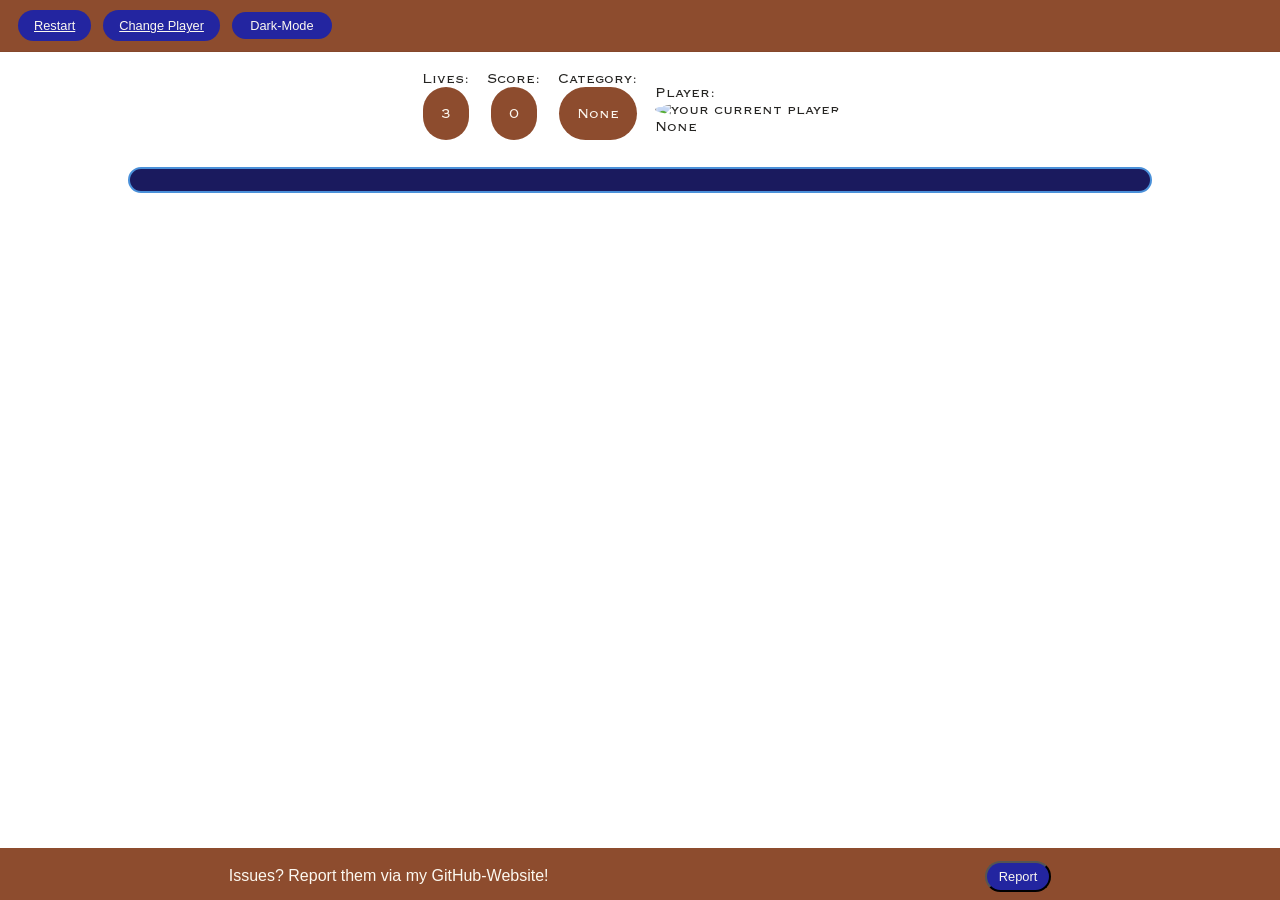
==== game.html @ efba3532 "made html nicer" ====
<!DOCTYPE html>
<html lang="en">

<head>
    <meta name="viewport" content="width=device-width, initial-scale=1.0">
    <meta charset="UTF-8">
    <title>The Quiz</title>
    <link rel="stylesheet" href="style.css">
</head>

<body>

    <header>
        <nav>
            <a href="index.html">Restart</a>
            <a href="player.html">Change Player </a>
            <a id="dark-mode-toggle"></a>
        </nav>
    </header>

    <section class="headRow">

        <div class="headRow-item">
            <p>Lives: </p>
            <p id="lives">3</p>
        </div>

        <div class="headRow-item">
            <p>Score: </p>
            <p id="score">0</p>
        </div>

        <div class="headRow-item">
            <p>Category: </p>
            <p id="category">None</p>
        </div>

        <div class="headRow-item">
            <div class="playerDisplay">
                <p> Player: </p>
                <img id="player-img" src="" alt="your current player">
                <p id="player">None</p>
            </div>
        </div>

    </section>

    <main>
        <div class="progressBarWrapper">
            <div id="progressBar">
                <div id="progressFill"></div>
            </div>
        </div>

        <section id="quiz"></section>
    </main>


    <footer class="site-footer">
        Issues? Report them via my GitHub-Website!
        <a href="https://jess-kr.github.io/website/#contact"><button>Report</button></a>
    </footer>
    
    <script src="game.js"></script>
    <script src="darkmode.js"></script>

</body>

</html>
---- style.css ----
@font-face {
    font-family: 'Copperplate Gothic';
    src: url("fonts/Copperplate Gothic Regular.otf"), format("opentype");
}


:root {
    --blue: #2325a0;
    --terracotta: #8d4c2e;
    --light-blue: #8385ec;

    --text: #252422;
    --text-light: #fcf8f0;
    --text-dark: #252422;
    --player-card-text:#fcf8f0;

    --fancy-font: "Copperplate Gothic";
    --font-sans: "Arial";
    --background: url("media/background_light.png");
    --player-background: url("media/player_bg_dark.png");

    --nav-h: 52px;
    --section-padding: 60px;
    --small-padding: 18px;
    --footer-h: 52px;
}




*,
*::before,
*::after {
    box-sizing: border-box;
    margin: 0;
    padding: 0;
}

/* General */
body {
    font-family: var(--fancy-font);
    background: var(--background);
}

body.darkMode {
    --terracotta: #3a1f12;
    --text: #fcf8f0;
    --background: url("media/background_dark.png");
    --player-background: url("media/player_bg_light.png");
    --player-card-text: #252422;
}

header {
    position: sticky;
    top: 0;
    z-index: 100;
    display: flex;
    align-items: center;
    justify-content: space-between;
    padding: var(--small-padding);
    height: var(--nav-h);
    background: var(--terracotta);
    border-bottom: 1px solid rgba(0, 0, 0, 0.06);
}


nav {
    height: var(--nav-h);
    width: 100%;
    display: flex;
    gap: 12px;
    align-items: center;
}

nav a {
    background-color: var(--blue);
    font-family: var(--font-sans);
    font-size: 0.8rem;
    font-weight: 400;
    color: var(--text-light);
    padding: 8px 16px;
    border-radius: 50px;
    transition: background 0.2s, color 0.2s;
    position: relative;
}

nav a:hover,
nav a:active  {
    background-color: var(--light-blue);
    color: var(--text-dark);
    transform: scale(0.96);
}

h1 {
    color: var(--text);
}

h2 {
    color: var(--text);
}


h3 {
    color: var(--text);
}


button {
    background-color: var(--blue);
    font-size: 0.8rem;
    font-weight: 400;
    color: var(--text-light);
    padding: 6px 12px;
    border-radius: 40px;
    transition: background 0.2s, color 0.2s;
}

button:hover,
button:active {
    background-color: var(--light-blue);
    color: var(--text-dark);
    text-decoration: underline;
    transform: scale(0.96);
}



footer {
    display: flex;
    justify-content: center;
    flex-wrap: wrap;
    flex-direction: column;
    align-items: center;
    position: fixed;
    bottom: 0px;
    width: 100%;
    height: var(--footer-h);
    font-family: var(--font-sans);
}

.site-footer {
    background: var(--terracotta);
    color: var(--text-light);
    padding: calc(var(--small-padding)/1.7);
    padding-bottom: calc(var(--small-padding)/3);
}

.site-footer button{
    background-color: var(--blue);
    font-size: 0.8rem;
    font-weight: 400;
    color: var(--text-light);
    padding: 6px 12px;
    border-radius: 40px;
    transition: background 0.2s, color 0.2s;
    position: relative;
}

.site-footer button:hover,
.site-footer button:active {
   background-color: var(--light-blue);
    color: var(--text-dark);
    font-weight: bold;
    cursor: pointer;
    transform: scale(0.96);
}


#dark-mode-toggle{
    background-color: var(--blue);
    font-size: 0.8rem;
    font-weight: 400;
    color: var(--text-light);
    text-align: center;
    width: 100px;
    padding: 6px 12px;
    border-radius: 40px;
    transition: background 0.2s, color 0.2s;
    position: relative;
}

#dark-mode-toggle:hover,
#dark-mode-toggle:active{
    background-color: var(--light-blue);
    color: var(--text-dark);
    font-weight: bold;
    cursor: pointer;
    transform: scale(0.96);
}

/* StartPage Specific */
.startPageBox {
    display: flex;
    justify-content: center;
    align-items: center;
    flex-direction: column;
    gap: var(--small-padding);
    padding: var(--small-padding);
    padding-bottom: calc(var(--footer-h) + var(--small-padding));
    min-height: calc(100vh - var(--nav-h) - var(--footer-h));
}

.startHeader {
    margin: var(--small-padding);
    color: var(--text);
    text-align: center;
}

.photoBox {
    display: flex;
    justify-content: center;
    align-items: center;
    margin: var(--small-padding);
}

.photoBox img {
    width: 30%;
    border-radius: 40px;
    min-width: 180px;
    max-width: 340px;
}

.startButton {
    background-color: var(--blue);
    font-size: 1.1rem;
    font-weight: 400;
    color: var(--text-light);
    padding: var(--small-padding);
    margin: var(--small-padding);
    width: fit-content;
    border-radius: 40px;
    transition: background 0.2s, color 0.2s;
    position: relative;
}

.startButton:hover,
.startButton:active{
    background-color: var(--light-blue);
    color: var(--text-dark);
    font-weight: bold;
    cursor: pointer;
    transform: scale(0.96);
}

/* Quiz-Page Specific*/


#quiz {
    display: flex;
    flex-wrap: wrap;
    flex-direction: column;
    justify-content: center;
    padding-bottom: calc(var(--nav-h) + var(--small-padding));
}

#questionHeader {
    background-color: var(--blue);
    border-radius: 40px;
    border-color: var(--text-light);
    border-style: groove;
    font-size: 1.5rem;
    font-weight: bold;
    text-align: center;
    color: var(--text-light);
    padding: var(--small-padding);
    margin: var(--small-padding);
}

.answerGrid {
    display: grid;
    grid-template-columns: 1fr 1fr;
    gap: var(--small-padding);
    margin: var(--small-padding);
}

.answer {
    background-color: var(--light-blue);
    border-radius: 40px;
    border-color: var(--text);
    border-style: groove;
    text-align: center;
    font-family: var(--font-sans);
    color: var(--text-dark);
    font-weight: bold;
    padding: 20px;
    margin: 20px;
    font-size: 1 rem;
    transition: background 0.2s, border-color 0.2s;
}

.answer:hover,
.answer:active {
    background-color: var(--blue);
    text-decoration: underline;
    color: var(--text-light);
    cursor: pointer;
    transition: background 0.2s, border-color 0.2s;
    transform: scale(0.96);
}

.headRow {
    display: flex;
    align-items: center;
    justify-content: center;
    margin: calc( var(--small-padding)/2);
    margin-top: var(--small-padding);
    color: var(--text);
    max-height: 10vh;
    gap: var(--small-padding);
}

.headRow-item {
    display: flex;
    flex-direction: column;
    align-items: center;
    justify-content: center;

}

.playerDisplay{
    margin-top: calc(var(--small-padding)/2);
    margin-left: auto;
    margin-right: var(--small-padding);
    background-color: (var(--terracotta));
    border-radius: 40px;
}

#player-img{
    height: 2.2rem;
    border-radius: 50%;
}


#score {
    background-color: var(--terracotta);
    color: var(--text-light);
    border-radius: 40px;
    text-align: center;
    padding: var(--small-padding);
    font-size: 1 rem;
    transition: background 0.2s, border-color 0.2s;
}

#category {
    background-color: var(--terracotta);
    color: var(--text-light);
    border-radius: 40px;
    text-align: center;
    padding: var(--small-padding);
    font-size: 1 rem;
    transition: background 0.2s, border-color 0.2s;
}

#lives {
    background-color: var(--terracotta);
    color: var(--text-light);
    border-radius: 40px;
    text-align: center;
    padding: var(--small-padding);
    font-size: 1 rem;
    transition: background 0.2s, border-color 0.2s;

}

.progressBarWrapper{
    display: flex;
    justify-content: center;
    align-items: center;
}
#progressBar {
    width: 100%;
    background-color: #1a1a5e;
    border: 2px solid #4a90d9;
    border-radius: 20px;
    height: calc(0.5* var(--nav-h));
    width: 80%;
    margin: var(--small-padding);
}

#progressFill {
    height: 100%;
    background: rgb(182, 238, 252);
    border-radius: 20px;
    width: 0%;
    transition: width 0.4s ease;
}

.doneDisplay{
    display: flex;
    align-items: center;
    justify-content: center;
    flex-direction: column;
}
#quizDoneHeader{
    background-color: var(--terracotta);
    color: var(--text-light);
    border-radius: 40px;
    text-align: center;
    padding: var(--small-padding);
    margin: var(--section-padding);
    font-size: 1.5 rem;
    transition: background 0.2s, border-color 0.2s;
}

#endScoreDisplay{
    background-color: var(--terracotta);
    width: fit-content;
    color: var(--text-light);
    margin: var(--small-padding);
    padding: var(--small-padding);
    border-radius: 40px;
    text-align: center;
    font-size: 1.5 rem;
    transition: background 0.2s, border-color 0.2s;
}

#gameOverBox{
    display: flex;
    justify-content: center;
    align-items: center;
    flex-direction: column;
    gap: var(--small-padding);
}

#restartButton{
    background-color: var(--blue);
    font-size: 1.1rem;
    font-weight: 400;
    color: var(--text-light);
    padding: var(--small-padding);
    margin: var(--small-padding);
    width: fit-content;
    border-radius: 40px;
    transition: background 0.2s, color 0.2s;
    position: relative;
    cursor: pointer;
}

#restartButton:hover,
#restartButton:active{
    background-color: var(--light-blue);
    color: var(--text-dark);
    transform: scale(0.96);
}

/* M E D I A   Q U E R I E S */

/* responsive quiz-layout */
@media screen and (max-width: 768px) {

  .answerGrid {
    grid-template-columns: 1fr;
    gap: calc(var(--small-padding)/4);
  }

    .answer {
    padding: 16px;                       
    margin: 10px;                        
    font-size: 1rem;
  }

  .headRow {
    flex-wrap: nowrap;
    max-height: none;
    gap: calc(var(--small-padding) / 2);
  }

  .headRow-item {
    flex-shrink: 1;
    min-width: 0;
  }


  #score, #category, #lives {
    padding: 12px 16px;
    font-size: 0.85rem;
  }

  #progressBar {
    height: calc(0.3* var(--nav-h));
    width: 80%;
    margin: var(--small-padding);
}

  #questionHeader {
    font-size: 1.2rem;
  }
}

/* change some padding variables for smaller screens */
@media screen and (max-width: 480px) {
  :root {
    --section-padding: 30px;
    --small-padding: 14px;
  }
 
  /* -- start page -- */
  .startPageBox {
    gap: 12px;
  }
 
  .startHeader h1 {
    font-size: 1.3rem;
  }
 
  .photoBox img {
    width: 55vw;
    min-width: unset;
    border-radius: 24px;
  }
 
  .startButton {
    width: 80vw;
    font-size: 1rem;
    text-align: center;
  }
 
  /* -- nav -- */
  nav a {
    padding: 6px 10px;
    font-size: 0.78rem;
  }
 
  /* -- quiz head row -- */
  .headRow {
    display: flex;
    flex-wrap: nowrap;
    max-height: none;
    margin: calc(var(--small-padding)/2);
    gap: calc(var(--small-padding)/2);
  }
 
  .playerDisplay {
    flex-shrink: 0;
    margin-left: auto;
    margin-right: calc(var(--small-padding)/2);
  }
 
  .headRow-item {
    margin-top: calc(var(--small-padding)/2);
    flex-shrink: 1;
    min-width: 0;
  }
 
  #score, #category, #lives {
    padding: 7px 10px;
    font-size: 0.78rem;
    white-space: nowrap;
  }
 
  /* -- quiz question & answers -- */
  #questionHeader {
    font-size: 1rem;
    padding: var(--small-padding);
    border-radius: 24px;
  }
 
  .answerGrid {
    gap: 8px;
    margin: 8px var(--small-padding);
  }
 
  .answer {
    padding: 14px 10px;
    margin: 4px 0;
    border-radius: 24px;
    font-size: 0.95rem;
  }
 
  /* -- end screens -- */
  #quizDoneHeader,
  #endScoreDisplay {
    font-size: 1.1rem;
  }
}


@media (max-width: 380px) {
   #category {
    display: none;
  }
 
  .photoBox img {
    width: 70vw;
  }
 
  #questionHeader {
    font-size: 0.95rem;
  }
 
  .answer {
    font-size: 0.88rem;
  }
}

@media (max-width: 480px) {
  footer {
    display: block;
    margin-top: var(--small-padding);
  }
}
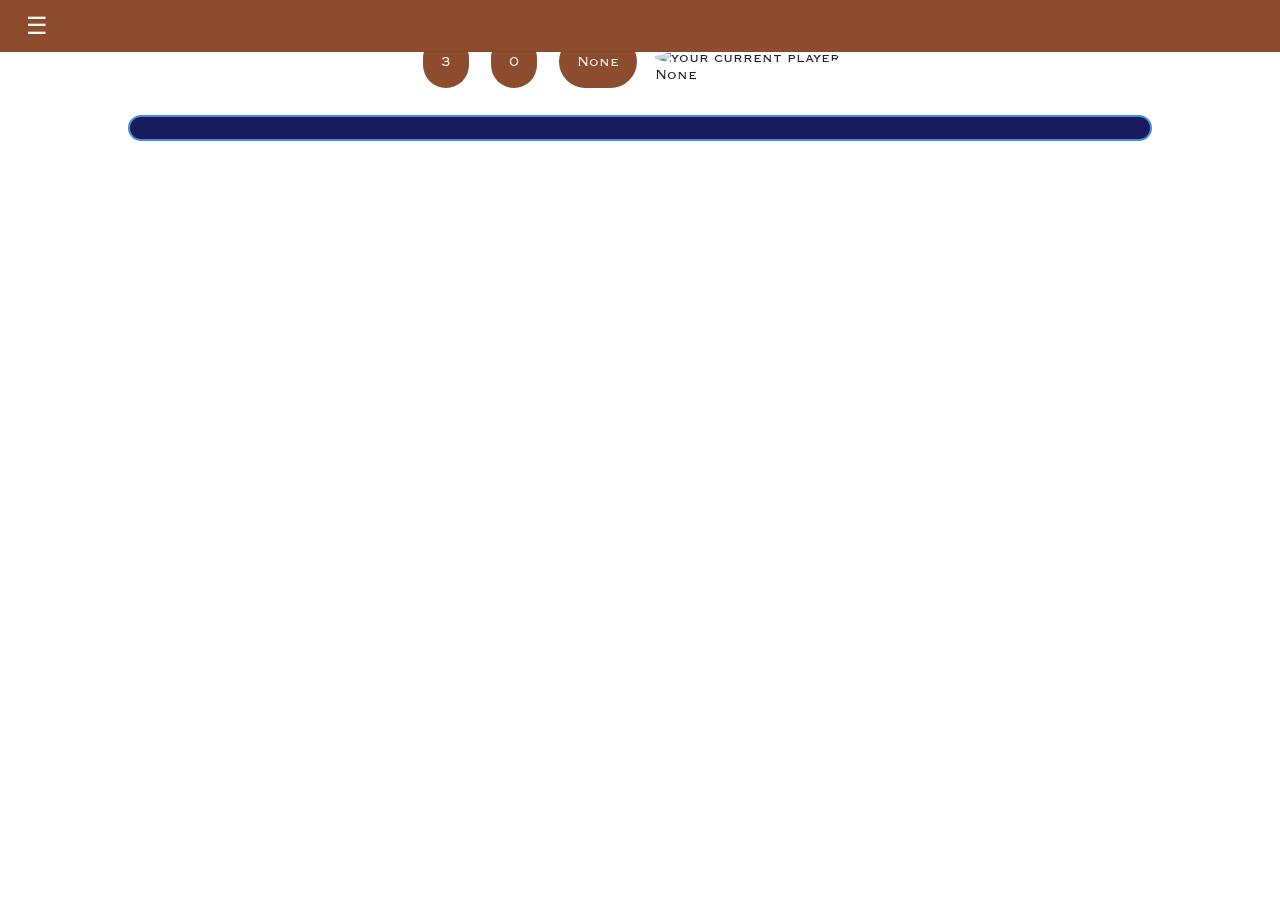
==== commit 3cb7bf91: "removed footer, added hamburger menu" ====
--- a/game.html
+++ b/game.html
@@ -11,14 +11,15 @@
 <body>
 
     <header>
-        <nav>
+        <button id="hamburger-toggle" aria-label="Open menu">&#9776;</button>
+        <nav id="hamburger-nav">
             <a href="index.html">Restart</a>
             <a href="player.html">Change Player </a>
             <a id="dark-mode-toggle"></a>
         </nav>
     </header>
 
-    <section class="headRow">
+    <div class="headRow">
 
         <div class="headRow-item">
             <p>Lives: </p>
@@ -43,7 +44,7 @@
             </div>
         </div>
 
-    </section>
+    </div>
 
     <main>
         <div class="progressBarWrapper">
@@ -52,17 +53,11 @@
             </div>
         </div>
 
-        <section id="quiz"></section>
+        <div id="quiz"></section>
     </main>
 
-
-    <footer class="site-footer">
-        Issues? Report them via my GitHub-Website!
-        <a href="https://jess-kr.github.io/website/#contact"><button>Report</button></a>
-    </footer>
-    
     <script src="game.js"></script>
-    <script src="darkmode.js"></script>
+    <script src="darkmode_hamburger.js"></script>
 
 </body>
 
--- a/style.css
+++ b/style.css
@@ -49,30 +49,56 @@
     --player-background: url("media/player_bg_light.png");
     --player-card-text: #252422;
 }
-
 header {
-    position: sticky;
+    position: fixed;
     top: 0;
     z-index: 100;
-    display: flex;
-    align-items: center;
-    justify-content: space-between;
     padding: var(--small-padding);
     height: var(--nav-h);
     background: var(--terracotta);
     border-bottom: 1px solid rgba(0, 0, 0, 0.06);
-}
-
-
-nav {
-    height: var(--nav-h);
     width: 100%;
-    display: flex;
-    gap: 12px;
-    align-items: center;
-}
-
-nav a {
+    box-sizing: border-box;
+}
+
+#hamburger-toggle {
+    background: none;
+    border: none;
+    color: var(--text-light);
+    font-size: 1.5rem;
+    cursor: pointer;
+    padding: 8px;
+    display: flex;
+    align-items: center;
+    height: 100%;
+}
+
+#hamburger-toggle:hover {
+    opacity: 0.8;
+}
+
+#hamburger-nav {
+    max-height: 0;
+    overflow: hidden;
+    transition: max-height 0.3s ease;
+    display: flex;
+    flex-direction: column;
+    gap: 8px;
+    background: var(--terracotta);
+    padding: 0 var(--small-padding);
+    box-sizing: border-box;
+    position: fixed;
+    top: var(--nav-h);
+    left: 0;
+    width: 100%;
+}
+
+#hamburger-nav.open {
+    max-height: 300px;
+    padding: 12px var(--small-padding);
+}
+
+#hamburger-nav a {
     background-color: var(--blue);
     font-family: var(--font-sans);
     font-size: 0.8rem;
@@ -82,10 +108,13 @@
     border-radius: 50px;
     transition: background 0.2s, color 0.2s;
     position: relative;
-}
-
-nav a:hover,
-nav a:active  {
+    text-decoration: none;
+    /* limit link width so it doesn't stretch full-width */
+    align-self: flex-start;
+}
+
+#hamburger-nav a:hover,
+#hamburger-nav a:active {
     background-color: var(--light-blue);
     color: var(--text-dark);
     transform: scale(0.96);
@@ -124,48 +153,6 @@
 }
 
 
-
-footer {
-    display: flex;
-    justify-content: center;
-    flex-wrap: wrap;
-    flex-direction: column;
-    align-items: center;
-    position: fixed;
-    bottom: 0px;
-    width: 100%;
-    height: var(--footer-h);
-    font-family: var(--font-sans);
-}
-
-.site-footer {
-    background: var(--terracotta);
-    color: var(--text-light);
-    padding: calc(var(--small-padding)/1.7);
-    padding-bottom: calc(var(--small-padding)/3);
-}
-
-.site-footer button{
-    background-color: var(--blue);
-    font-size: 0.8rem;
-    font-weight: 400;
-    color: var(--text-light);
-    padding: 6px 12px;
-    border-radius: 40px;
-    transition: background 0.2s, color 0.2s;
-    position: relative;
-}
-
-.site-footer button:hover,
-.site-footer button:active {
-   background-color: var(--light-blue);
-    color: var(--text-dark);
-    font-weight: bold;
-    cursor: pointer;
-    transform: scale(0.96);
-}
-
-
 #dark-mode-toggle{
     background-color: var(--blue);
     font-size: 0.8rem;
@@ -183,7 +170,6 @@
 #dark-mode-toggle:active{
     background-color: var(--light-blue);
     color: var(--text-dark);
-    font-weight: bold;
     cursor: pointer;
     transform: scale(0.96);
 }
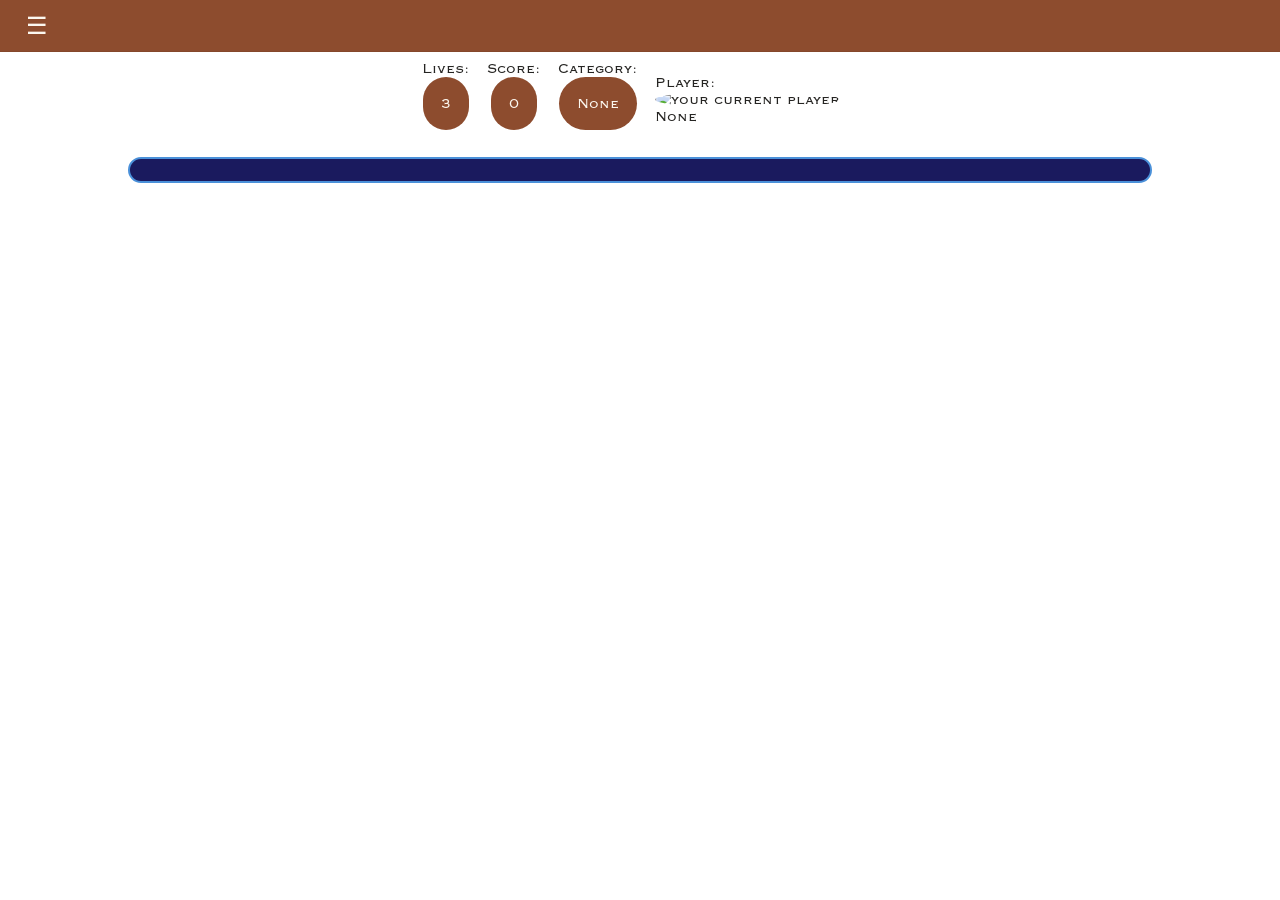
==== commit 8f12d930: "added report issues button to all pages" ====
--- a/game.html
+++ b/game.html
@@ -16,6 +16,7 @@
             <a href="index.html">Restart</a>
             <a href="player.html">Change Player </a>
             <a id="dark-mode-toggle"></a>
+            <a href = "https://jess-kr.github.io/website/#contact">Report Issues</a>
         </nav>
     </header>
 
--- a/style.css
+++ b/style.css
@@ -170,6 +170,7 @@
 #dark-mode-toggle:active{
     background-color: var(--light-blue);
     color: var(--text-dark);
+
     cursor: pointer;
     transform: scale(0.96);
 }
@@ -181,6 +182,7 @@
     align-items: center;
     flex-direction: column;
     gap: var(--small-padding);
+    margin-top: var(--nav-h);
     padding: var(--small-padding);
     padding-bottom: calc(var(--footer-h) + var(--small-padding));
     min-height: calc(100vh - var(--nav-h) - var(--footer-h));
@@ -236,6 +238,7 @@
     flex-wrap: wrap;
     flex-direction: column;
     justify-content: center;
+    padding-top: calc( 1.5* var(--section-padding));
     padding-bottom: calc(var(--nav-h) + var(--small-padding));
 }
 
@@ -289,7 +292,7 @@
     align-items: center;
     justify-content: center;
     margin: calc( var(--small-padding)/2);
-    margin-top: var(--small-padding);
+    margin-top: var(--section-padding);
     color: var(--text);
     max-height: 10vh;
     gap: var(--small-padding);
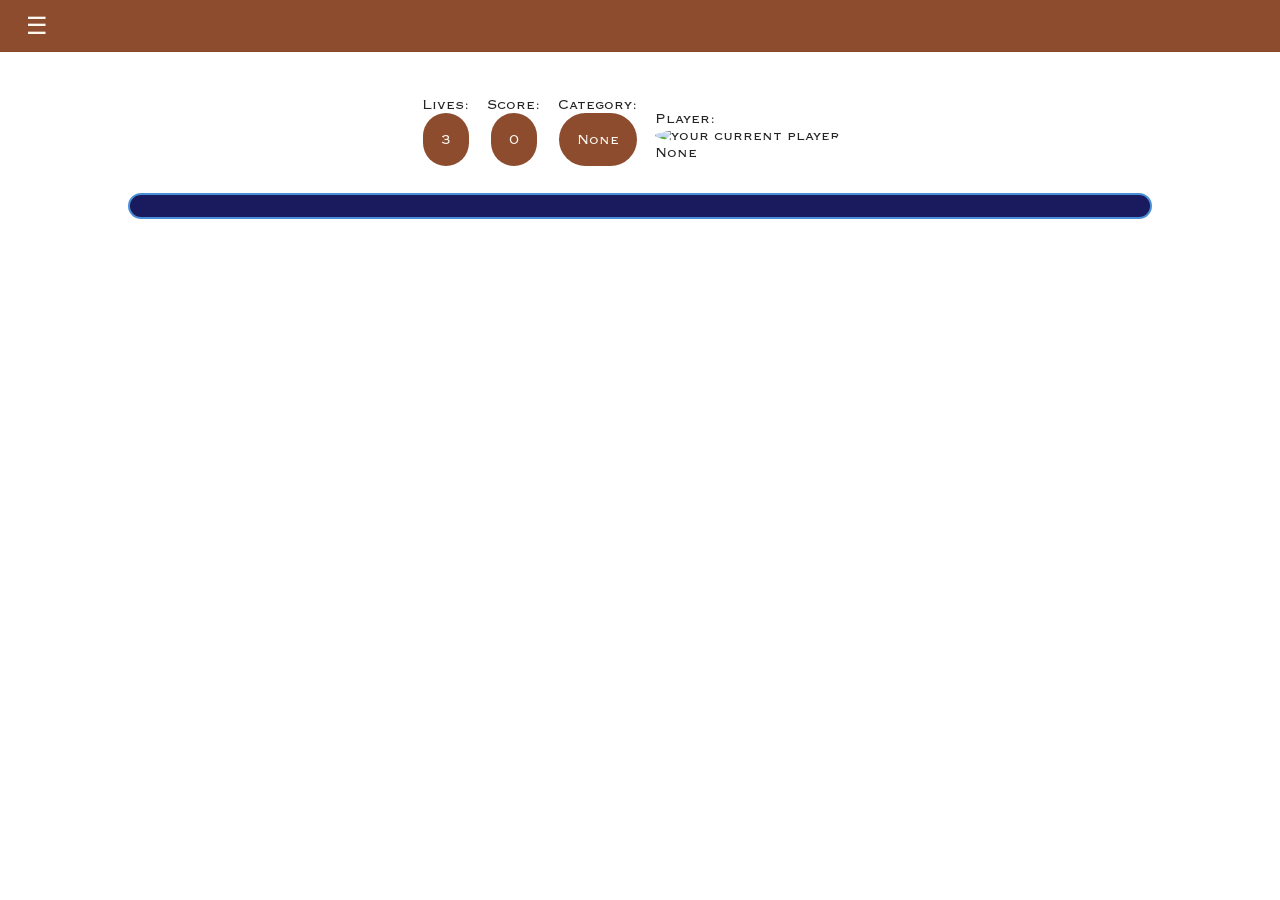
==== commit f3639f8f: "put quiz into box-wrapper for better padding" ====
--- a/game.html
+++ b/game.html
@@ -19,7 +19,7 @@
             <a href = "https://jess-kr.github.io/website/#contact">Report Issues</a>
         </nav>
     </header>
-
+<main id = "quizBox"></main>
     <div class="headRow">
 
         <div class="headRow-item">
@@ -47,7 +47,7 @@
 
     </div>
 
-    <main>
+    
         <div class="progressBarWrapper">
             <div id="progressBar">
                 <div id="progressFill"></div>
--- a/style.css
+++ b/style.css
@@ -7,6 +7,7 @@
 :root {
     --blue: #2325a0;
     --terracotta: #8d4c2e;
+    --light-terracotta: #bd7b5d;
     --light-blue: #8385ec;
 
     --text: #252422;
@@ -78,13 +79,14 @@
 }
 
 #hamburger-nav {
+    z-index: 999;
     max-height: 0;
     overflow: hidden;
     transition: max-height 0.3s ease;
     display: flex;
-    flex-direction: column;
+    flex-direction: row;
     gap: 8px;
-    background: var(--terracotta);
+    background: white;
     padding: 0 var(--small-padding);
     box-sizing: border-box;
     position: fixed;
@@ -233,6 +235,10 @@
 /* Quiz-Page Specific*/
 
 
+#quizBox{
+    padding: var(--small-padding);
+}
+
 #quiz {
     display: flex;
     flex-wrap: wrap;
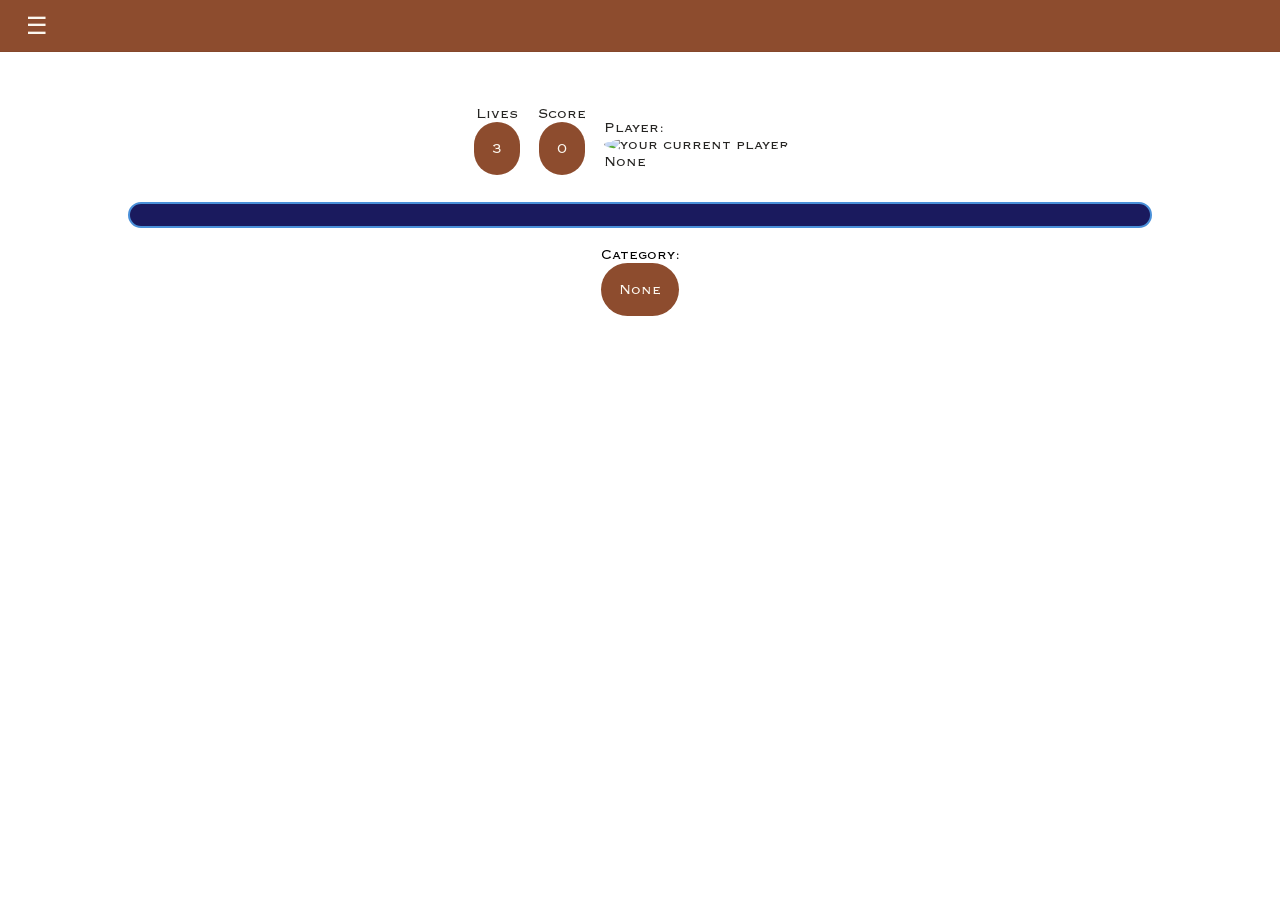
==== commit af0c9357: "fixed category vanishing on small screens" ====
--- a/game.html
+++ b/game.html
@@ -16,25 +16,20 @@
             <a href="index.html">Restart</a>
             <a href="player.html">Change Player </a>
             <a id="dark-mode-toggle"></a>
-            <a href = "https://jess-kr.github.io/website/#contact">Report Issues</a>
+            <a href="https://jess-kr.github.io/website/#contact">Report Issues</a>
         </nav>
     </header>
-<main id = "quizBox"></main>
+    <main id="quizBox"></main>
     <div class="headRow">
 
         <div class="headRow-item">
-            <p>Lives: </p>
+            <p>Lives</p>
             <p id="lives">3</p>
         </div>
 
         <div class="headRow-item">
-            <p>Score: </p>
+            <p>Score</p>
             <p id="score">0</p>
-        </div>
-
-        <div class="headRow-item">
-            <p>Category: </p>
-            <p id="category">None</p>
         </div>
 
         <div class="headRow-item">
@@ -47,18 +42,24 @@
 
     </div>
 
-    
-        <div class="progressBarWrapper">
-            <div id="progressBar">
-                <div id="progressFill"></div>
-            </div>
+
+    <div class="progressBarWrapper">
+        <div id="progressBar">
+            <div id="progressFill"></div>
         </div>
+        <div class="headRow-item">
+            <p>Category: </p>
+            <p id="category">None</p>
+        </div>
+    </div>
 
-        <div id="quiz"></section>
-    </main>
 
-    <script src="game.js"></script>
-    <script src="darkmode_hamburger.js"></script>
+    <div id="quiz">
+        </section>
+        </main>
+
+        <script src="game.js"></script>
+        <script src="darkmode_hamburger.js"></script>
 
 </body>
 
--- a/style.css
+++ b/style.css
@@ -237,6 +237,7 @@
 
 #quizBox{
     padding: var(--small-padding);
+    margin: calc( var(--small-padding)/2);
 }
 
 #quiz {
@@ -361,6 +362,7 @@
     display: flex;
     justify-content: center;
     align-items: center;
+    flex-direction: column;
 }
 #progressBar {
     width: 100%;
@@ -571,9 +573,7 @@
 
 
 @media (max-width: 380px) {
-   #category {
-    display: none;
-  }
+
  
   .photoBox img {
     width: 70vw;
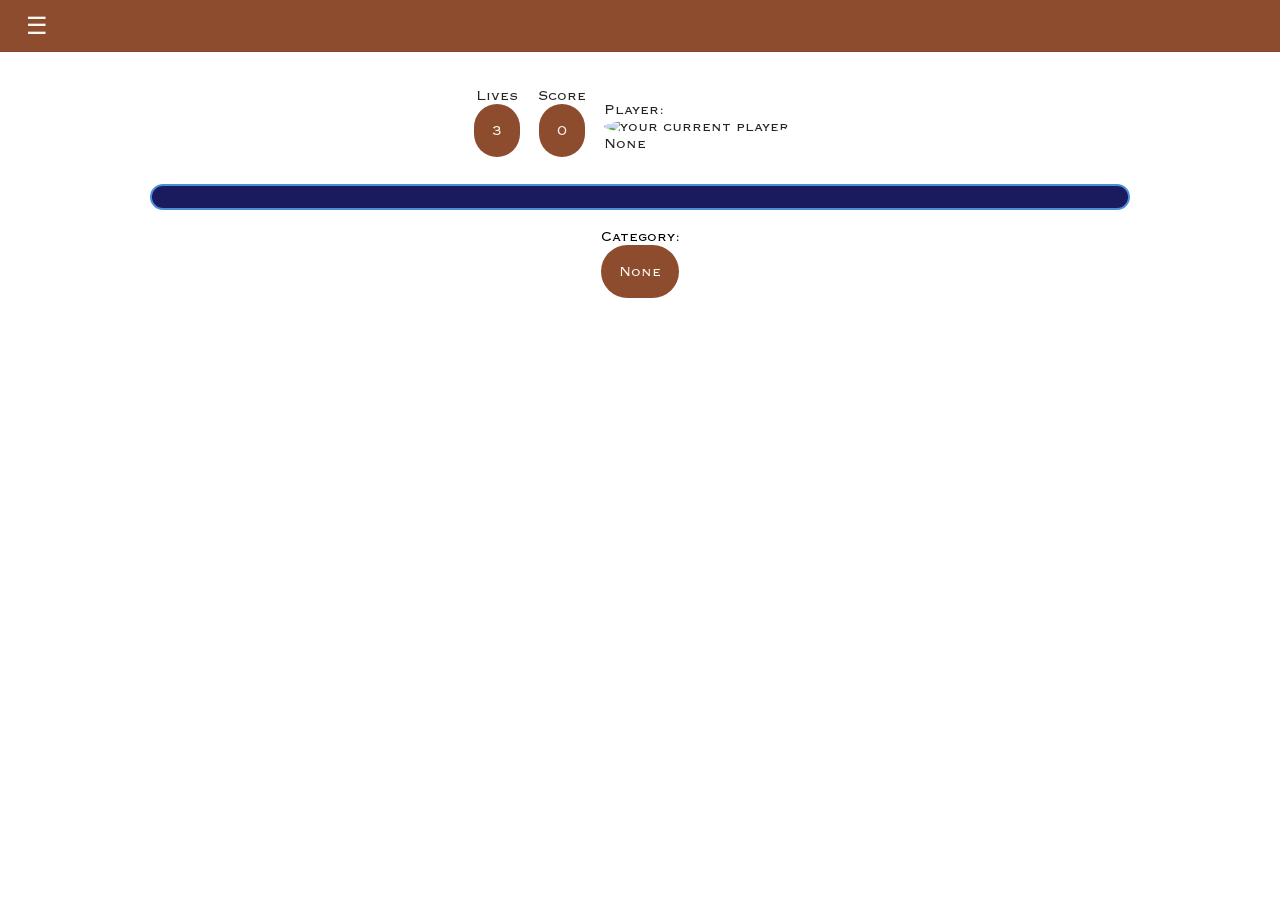
==== commit 13150cd6: "added cute cat for gameover & fixed layouting issue" ====
--- a/game.html
+++ b/game.html
@@ -19,7 +19,7 @@
             <a href="https://jess-kr.github.io/website/#contact">Report Issues</a>
         </nav>
     </header>
-    <main id="quizBox"></main>
+    <main id="quizBox">
     <div class="headRow">
 
         <div class="headRow-item">
--- a/style.css
+++ b/style.css
@@ -111,7 +111,6 @@
     transition: background 0.2s, color 0.2s;
     position: relative;
     text-decoration: none;
-    /* limit link width so it doesn't stretch full-width */
     align-self: flex-start;
 }
 
@@ -119,7 +118,6 @@
 #hamburger-nav a:active {
     background-color: var(--light-blue);
     color: var(--text-dark);
-    transform: scale(0.96);
 }
 
 h1 {
@@ -412,11 +410,19 @@
 }
 
 #gameOverBox{
+    padding-top: var(--section-padding);
+    margin: var(--small-padding);
     display: flex;
     justify-content: center;
     align-items: center;
     flex-direction: column;
     gap: var(--small-padding);
+}
+
+#gameovercat{
+    border-radius: 40px;
+    height: 40dvh;
+    width: auto;
 }
 
 #restartButton{
@@ -573,7 +579,7 @@
 
 
 @media (max-width: 380px) {
-
+ 
  
   .photoBox img {
     width: 70vw;
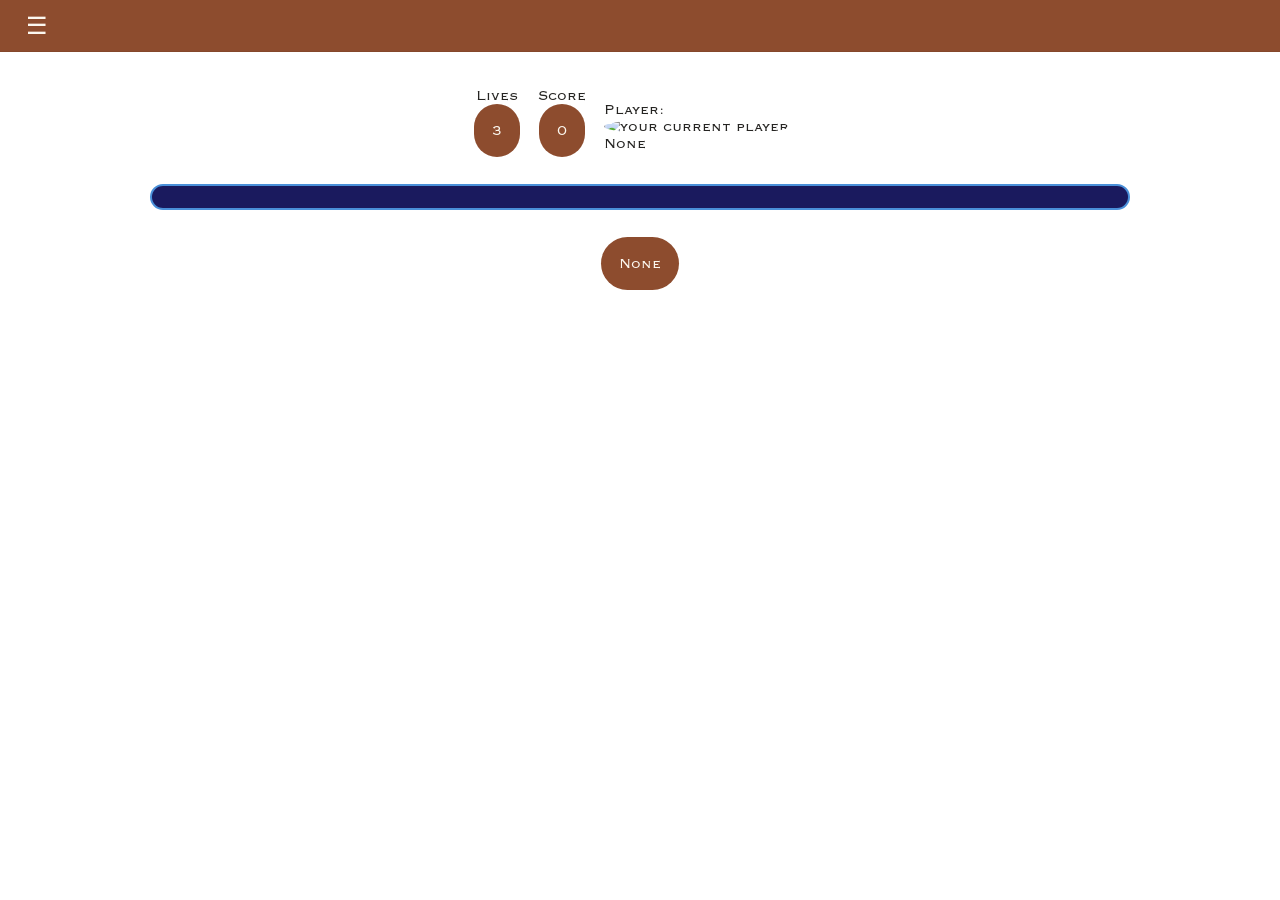
==== commit 9707eb39: "fixed category layout" ====
--- a/game.html
+++ b/game.html
@@ -47,15 +47,13 @@
         <div id="progressBar">
             <div id="progressFill"></div>
         </div>
-        <div class="headRow-item">
-            <p>Category: </p>
+        <div>
             <p id="category">None</p>
         </div>
     </div>
 
 
-    <div id="quiz">
-        </section>
+    <div id="quiz"></div>
         </main>
 
         <script src="game.js"></script>
--- a/style.css
+++ b/style.css
@@ -1,604 +1,603 @@
-@font-face {
-    font-family: 'Copperplate Gothic';
-    src: url("fonts/Copperplate Gothic Regular.otf"), format("opentype");
-}
-
-
-:root {
-    --blue: #2325a0;
-    --terracotta: #8d4c2e;
-    --light-terracotta: #bd7b5d;
-    --light-blue: #8385ec;
-
-    --text: #252422;
-    --text-light: #fcf8f0;
-    --text-dark: #252422;
-    --player-card-text:#fcf8f0;
-
-    --fancy-font: "Copperplate Gothic";
-    --font-sans: "Arial";
-    --background: url("media/background_light.png");
-    --player-background: url("media/player_bg_dark.png");
-
-    --nav-h: 52px;
-    --section-padding: 60px;
-    --small-padding: 18px;
-    --footer-h: 52px;
-}
-
-
-
-
-*,
-*::before,
-*::after {
-    box-sizing: border-box;
-    margin: 0;
-    padding: 0;
-}
-
-/* General */
-body {
-    font-family: var(--fancy-font);
-    background: var(--background);
-}
-
-body.darkMode {
-    --terracotta: #3a1f12;
-    --text: #fcf8f0;
-    --background: url("media/background_dark.png");
-    --player-background: url("media/player_bg_light.png");
-    --player-card-text: #252422;
-}
-header {
-    position: fixed;
-    top: 0;
-    z-index: 100;
-    padding: var(--small-padding);
-    height: var(--nav-h);
-    background: var(--terracotta);
-    border-bottom: 1px solid rgba(0, 0, 0, 0.06);
-    width: 100%;
-    box-sizing: border-box;
-}
-
-#hamburger-toggle {
-    background: none;
-    border: none;
-    color: var(--text-light);
-    font-size: 1.5rem;
-    cursor: pointer;
-    padding: 8px;
-    display: flex;
-    align-items: center;
-    height: 100%;
-}
-
-#hamburger-toggle:hover {
-    opacity: 0.8;
-}
-
-#hamburger-nav {
-    z-index: 999;
-    max-height: 0;
-    overflow: hidden;
-    transition: max-height 0.3s ease;
-    display: flex;
-    flex-direction: row;
-    gap: 8px;
-    background: white;
-    padding: 0 var(--small-padding);
-    box-sizing: border-box;
-    position: fixed;
-    top: var(--nav-h);
-    left: 0;
-    width: 100%;
-}
-
-#hamburger-nav.open {
-    max-height: 300px;
-    padding: 12px var(--small-padding);
-}
-
-#hamburger-nav a {
-    background-color: var(--blue);
-    font-family: var(--font-sans);
-    font-size: 0.8rem;
-    font-weight: 400;
-    color: var(--text-light);
-    padding: 8px 16px;
-    border-radius: 50px;
-    transition: background 0.2s, color 0.2s;
-    position: relative;
-    text-decoration: none;
-    align-self: flex-start;
-}
-
-#hamburger-nav a:hover,
-#hamburger-nav a:active {
-    background-color: var(--light-blue);
-    color: var(--text-dark);
-}
-
-h1 {
-    color: var(--text);
-}
-
-h2 {
-    color: var(--text);
-}
-
-
-h3 {
-    color: var(--text);
-}
-
-
-button {
-    background-color: var(--blue);
-    font-size: 0.8rem;
-    font-weight: 400;
-    color: var(--text-light);
-    padding: 6px 12px;
-    border-radius: 40px;
-    transition: background 0.2s, color 0.2s;
-}
-
-button:hover,
-button:active {
-    background-color: var(--light-blue);
-    color: var(--text-dark);
-    text-decoration: underline;
-    transform: scale(0.96);
-}
-
-
-#dark-mode-toggle{
-    background-color: var(--blue);
-    font-size: 0.8rem;
-    font-weight: 400;
-    color: var(--text-light);
-    text-align: center;
-    width: 100px;
-    padding: 6px 12px;
-    border-radius: 40px;
-    transition: background 0.2s, color 0.2s;
-    position: relative;
-}
-
-#dark-mode-toggle:hover,
-#dark-mode-toggle:active{
-    background-color: var(--light-blue);
-    color: var(--text-dark);
-
-    cursor: pointer;
-    transform: scale(0.96);
-}
-
-/* StartPage Specific */
-.startPageBox {
-    display: flex;
-    justify-content: center;
-    align-items: center;
-    flex-direction: column;
-    gap: var(--small-padding);
-    margin-top: var(--nav-h);
-    padding: var(--small-padding);
-    padding-bottom: calc(var(--footer-h) + var(--small-padding));
-    min-height: calc(100vh - var(--nav-h) - var(--footer-h));
-}
-
-.startHeader {
-    margin: var(--small-padding);
-    color: var(--text);
-    text-align: center;
-}
-
-.photoBox {
-    display: flex;
-    justify-content: center;
-    align-items: center;
-    margin: var(--small-padding);
-}
-
-.photoBox img {
-    width: 30%;
-    border-radius: 40px;
-    min-width: 180px;
-    max-width: 340px;
-}
-
-.startButton {
-    background-color: var(--blue);
-    font-size: 1.1rem;
-    font-weight: 400;
-    color: var(--text-light);
-    padding: var(--small-padding);
-    margin: var(--small-padding);
-    width: fit-content;
-    border-radius: 40px;
-    transition: background 0.2s, color 0.2s;
-    position: relative;
-}
-
-.startButton:hover,
-.startButton:active{
-    background-color: var(--light-blue);
-    color: var(--text-dark);
-    font-weight: bold;
-    cursor: pointer;
-    transform: scale(0.96);
-}
-
-/* Quiz-Page Specific*/
-
-
-#quizBox{
-    padding: var(--small-padding);
-    margin: calc( var(--small-padding)/2);
-}
-
-#quiz {
-    display: flex;
-    flex-wrap: wrap;
-    flex-direction: column;
-    justify-content: center;
-    padding-top: calc( 1.5* var(--section-padding));
-    padding-bottom: calc(var(--nav-h) + var(--small-padding));
-}
-
-#questionHeader {
-    background-color: var(--blue);
-    border-radius: 40px;
-    border-color: var(--text-light);
-    border-style: groove;
-    font-size: 1.5rem;
-    font-weight: bold;
-    text-align: center;
-    color: var(--text-light);
-    padding: var(--small-padding);
-    margin: var(--small-padding);
-}
-
-.answerGrid {
-    display: grid;
-    grid-template-columns: 1fr 1fr;
-    gap: var(--small-padding);
-    margin: var(--small-padding);
-}
-
-.answer {
-    background-color: var(--light-blue);
-    border-radius: 40px;
-    border-color: var(--text);
-    border-style: groove;
-    text-align: center;
-    font-family: var(--font-sans);
-    color: var(--text-dark);
-    font-weight: bold;
-    padding: 20px;
-    margin: 20px;
-    font-size: 1 rem;
-    transition: background 0.2s, border-color 0.2s;
-}
-
-.answer:hover,
-.answer:active {
-    background-color: var(--blue);
-    text-decoration: underline;
-    color: var(--text-light);
-    cursor: pointer;
-    transition: background 0.2s, border-color 0.2s;
-    transform: scale(0.96);
-}
-
-.headRow {
-    display: flex;
-    align-items: center;
-    justify-content: center;
-    margin: calc( var(--small-padding)/2);
-    margin-top: var(--section-padding);
-    color: var(--text);
-    max-height: 10vh;
-    gap: var(--small-padding);
-}
-
-.headRow-item {
-    display: flex;
-    flex-direction: column;
-    align-items: center;
-    justify-content: center;
-
-}
-
-.playerDisplay{
-    margin-top: calc(var(--small-padding)/2);
-    margin-left: auto;
-    margin-right: var(--small-padding);
-    background-color: (var(--terracotta));
-    border-radius: 40px;
-}
-
-#player-img{
-    height: 2.2rem;
-    border-radius: 50%;
-}
-
-
-#score {
-    background-color: var(--terracotta);
-    color: var(--text-light);
-    border-radius: 40px;
-    text-align: center;
-    padding: var(--small-padding);
-    font-size: 1 rem;
-    transition: background 0.2s, border-color 0.2s;
-}
-
-#category {
-    background-color: var(--terracotta);
-    color: var(--text-light);
-    border-radius: 40px;
-    text-align: center;
-    padding: var(--small-padding);
-    font-size: 1 rem;
-    transition: background 0.2s, border-color 0.2s;
-}
-
-#lives {
-    background-color: var(--terracotta);
-    color: var(--text-light);
-    border-radius: 40px;
-    text-align: center;
-    padding: var(--small-padding);
-    font-size: 1 rem;
-    transition: background 0.2s, border-color 0.2s;
-
-}
-
-.progressBarWrapper{
-    display: flex;
-    justify-content: center;
-    align-items: center;
-    flex-direction: column;
-}
-#progressBar {
-    width: 100%;
-    background-color: #1a1a5e;
-    border: 2px solid #4a90d9;
-    border-radius: 20px;
-    height: calc(0.5* var(--nav-h));
-    width: 80%;
-    margin: var(--small-padding);
-}
-
-#progressFill {
-    height: 100%;
-    background: rgb(182, 238, 252);
-    border-radius: 20px;
-    width: 0%;
-    transition: width 0.4s ease;
-}
-
-.doneDisplay{
-    display: flex;
-    align-items: center;
-    justify-content: center;
-    flex-direction: column;
-}
-#quizDoneHeader{
-    background-color: var(--terracotta);
-    color: var(--text-light);
-    border-radius: 40px;
-    text-align: center;
-    padding: var(--small-padding);
-    margin: var(--section-padding);
-    font-size: 1.5 rem;
-    transition: background 0.2s, border-color 0.2s;
-}
-
-#endScoreDisplay{
-    background-color: var(--terracotta);
-    width: fit-content;
-    color: var(--text-light);
-    margin: var(--small-padding);
-    padding: var(--small-padding);
-    border-radius: 40px;
-    text-align: center;
-    font-size: 1.5 rem;
-    transition: background 0.2s, border-color 0.2s;
-}
-
-#gameOverBox{
-    padding-top: var(--section-padding);
-    margin: var(--small-padding);
-    display: flex;
-    justify-content: center;
-    align-items: center;
-    flex-direction: column;
-    gap: var(--small-padding);
-}
-
-#gameovercat{
-    border-radius: 40px;
-    height: 40dvh;
-    width: auto;
-}
-
-#restartButton{
-    background-color: var(--blue);
-    font-size: 1.1rem;
-    font-weight: 400;
-    color: var(--text-light);
-    padding: var(--small-padding);
-    margin: var(--small-padding);
-    width: fit-content;
-    border-radius: 40px;
-    transition: background 0.2s, color 0.2s;
-    position: relative;
-    cursor: pointer;
-}
-
-#restartButton:hover,
-#restartButton:active{
-    background-color: var(--light-blue);
-    color: var(--text-dark);
-    transform: scale(0.96);
-}
-
-/* M E D I A   Q U E R I E S */
-
-/* responsive quiz-layout */
-@media screen and (max-width: 768px) {
-
-  .answerGrid {
-    grid-template-columns: 1fr;
-    gap: calc(var(--small-padding)/4);
-  }
-
-    .answer {
-    padding: 16px;                       
-    margin: 10px;                        
-    font-size: 1rem;
-  }
-
-  .headRow {
-    flex-wrap: nowrap;
-    max-height: none;
-    gap: calc(var(--small-padding) / 2);
-  }
-
-  .headRow-item {
-    flex-shrink: 1;
-    min-width: 0;
-  }
-
-
-  #score, #category, #lives {
-    padding: 12px 16px;
-    font-size: 0.85rem;
-  }
-
-  #progressBar {
-    height: calc(0.3* var(--nav-h));
-    width: 80%;
-    margin: var(--small-padding);
-}
-
-  #questionHeader {
-    font-size: 1.2rem;
-  }
-}
-
-/* change some padding variables for smaller screens */
-@media screen and (max-width: 480px) {
-  :root {
-    --section-padding: 30px;
-    --small-padding: 14px;
-  }
- 
-  /* -- start page -- */
-  .startPageBox {
-    gap: 12px;
-  }
- 
-  .startHeader h1 {
-    font-size: 1.3rem;
-  }
- 
-  .photoBox img {
-    width: 55vw;
-    min-width: unset;
-    border-radius: 24px;
-  }
- 
-  .startButton {
-    width: 80vw;
-    font-size: 1rem;
-    text-align: center;
-  }
- 
-  /* -- nav -- */
-  nav a {
-    padding: 6px 10px;
-    font-size: 0.78rem;
-  }
- 
-  /* -- quiz head row -- */
-  .headRow {
-    display: flex;
-    flex-wrap: nowrap;
-    max-height: none;
-    margin: calc(var(--small-padding)/2);
-    gap: calc(var(--small-padding)/2);
-  }
- 
-  .playerDisplay {
-    flex-shrink: 0;
-    margin-left: auto;
-    margin-right: calc(var(--small-padding)/2);
-  }
- 
-  .headRow-item {
-    margin-top: calc(var(--small-padding)/2);
-    flex-shrink: 1;
-    min-width: 0;
-  }
- 
-  #score, #category, #lives {
-    padding: 7px 10px;
-    font-size: 0.78rem;
-    white-space: nowrap;
-  }
- 
-  /* -- quiz question & answers -- */
-  #questionHeader {
-    font-size: 1rem;
-    padding: var(--small-padding);
-    border-radius: 24px;
-  }
- 
-  .answerGrid {
-    gap: 8px;
-    margin: 8px var(--small-padding);
-  }
- 
-  .answer {
-    padding: 14px 10px;
-    margin: 4px 0;
-    border-radius: 24px;
-    font-size: 0.95rem;
-  }
- 
-  /* -- end screens -- */
-  #quizDoneHeader,
-  #endScoreDisplay {
-    font-size: 1.1rem;
-  }
-}
-
-
-@media (max-width: 380px) {
- 
- 
-  .photoBox img {
-    width: 70vw;
-  }
- 
-  #questionHeader {
-    font-size: 0.95rem;
-  }
- 
-  .answer {
-    font-size: 0.88rem;
-  }
-}
-
-@media (max-width: 480px) {
-  footer {
-    display: block;
-    margin-top: var(--small-padding);
-  }
-}
-
-
+@font-face {
+    font-family: 'Copperplate Gothic';
+    src: url("fonts/Copperplate Gothic Regular.otf"), format("opentype");
+}
+
+
+:root {
+    --blue: #2325a0;
+    --terracotta: #8d4c2e;
+    --light-terracotta: #bd7b5d;
+    --light-blue: #8385ec;
+
+    --text: #252422;
+    --text-light: #fcf8f0;
+    --text-dark: #252422;
+    --player-card-text:#fcf8f0;
+
+    --fancy-font: "Copperplate Gothic";
+    --font-sans: "Arial";
+    --background: url("media/background_light.png");
+    --player-background: url("media/player_bg_dark.png");
+
+    --nav-h: 52px;
+    --section-padding: 60px;
+    --small-padding: 18px;
+    --footer-h: 52px;
+}
+
+
+
+
+*,
+*::before,
+*::after {
+    box-sizing: border-box;
+    margin: 0;
+    padding: 0;
+}
+
+/* General */
+body {
+    font-family: var(--fancy-font);
+    background: var(--background);
+}
+
+body.darkMode {
+    --terracotta: #3a1f12;
+    --text: #fcf8f0;
+    --background: url("media/background_dark.png");
+    --player-background: url("media/player_bg_light.png");
+    --player-card-text: #252422;
+}
+header {
+    position: fixed;
+    top: 0;
+    z-index: 100;
+    padding: var(--small-padding);
+    height: var(--nav-h);
+    background: var(--terracotta);
+    border-bottom: 1px solid rgba(0, 0, 0, 0.06);
+    width: 100%;
+    box-sizing: border-box;
+}
+
+#hamburger-toggle {
+    background: none;
+    border: none;
+    color: var(--text-light);
+    font-size: 1.5rem;
+    cursor: pointer;
+    padding: 8px;
+    display: flex;
+    align-items: center;
+    height: 100%;
+}
+
+#hamburger-toggle:hover {
+    opacity: 0.8;
+}
+
+#hamburger-nav {
+    z-index: 999;
+    max-height: 0;
+    overflow: hidden;
+    transition: max-height 0.3s ease;
+    display: flex;
+    flex-direction: row;
+    gap: 8px;
+    background: white;
+    padding: 0 var(--small-padding);
+    box-sizing: border-box;
+    position: fixed;
+    top: var(--nav-h);
+    left: 0;
+    width: 100%;
+}
+
+#hamburger-nav.open {
+    max-height: 300px;
+    padding: 12px var(--small-padding);
+}
+
+#hamburger-nav a {
+    background-color: var(--blue);
+    font-family: var(--font-sans);
+    font-size: 0.8rem;
+    font-weight: 400;
+    color: var(--text-light);
+    padding: 8px 16px;
+    border-radius: 50px;
+    transition: background 0.2s, color 0.2s;
+    position: relative;
+    text-decoration: none;
+    align-self: flex-start;
+}
+
+#hamburger-nav a:hover,
+#hamburger-nav a:active {
+    background-color: var(--light-blue);
+    color: var(--text-dark);
+}
+
+h1 {
+    color: var(--text);
+}
+
+h2 {
+    color: var(--text);
+}
+
+
+h3 {
+    color: var(--text);
+}
+
+
+button {
+    background-color: var(--blue);
+    font-size: 0.8rem;
+    font-weight: 400;
+    color: var(--text-light);
+    padding: 6px 12px;
+    border-radius: 40px;
+    transition: background 0.2s, color 0.2s;
+}
+
+button:hover,
+button:active {
+    background-color: var(--light-blue);
+    color: var(--text-dark);
+    text-decoration: underline;
+    transform: scale(0.96);
+}
+
+
+#dark-mode-toggle{
+    background-color: var(--blue);
+    font-size: 0.8rem;
+    font-weight: 400;
+    color: var(--text-light);
+    text-align: center;
+    width: 100px;
+    padding: 6px 12px;
+    border-radius: 40px;
+    transition: background 0.2s, color 0.2s;
+    position: relative;
+}
+
+#dark-mode-toggle:hover,
+#dark-mode-toggle:active{
+    background-color: var(--light-blue);
+    color: var(--text-dark);
+
+    cursor: pointer;
+    transform: scale(0.96);
+}
+
+/* StartPage Specific */
+.startPageBox {
+    display: flex;
+    justify-content: center;
+    align-items: center;
+    flex-direction: column;
+    gap: var(--small-padding);
+    margin-top: var(--nav-h);
+    padding: var(--small-padding);
+    padding-bottom: calc(var(--footer-h) + var(--small-padding));
+    min-height: calc(100vh - var(--nav-h) - var(--footer-h));
+}
+
+.startHeader {
+    margin: var(--small-padding);
+    color: var(--text);
+    text-align: center;
+}
+
+.photoBox {
+    display: flex;
+    justify-content: center;
+    align-items: center;
+    margin: var(--small-padding);
+}
+
+.photoBox img {
+    width: 30%;
+    border-radius: 40px;
+    min-width: 180px;
+    max-width: 340px;
+}
+
+.startButton {
+    background-color: var(--blue);
+    font-size: 1.1rem;
+    font-weight: 400;
+    color: var(--text-light);
+    padding: var(--small-padding);
+    margin: var(--small-padding);
+    width: fit-content;
+    border-radius: 40px;
+    transition: background 0.2s, color 0.2s;
+    position: relative;
+}
+
+.startButton:hover,
+.startButton:active{
+    background-color: var(--light-blue);
+    color: var(--text-dark);
+    font-weight: bold;
+    cursor: pointer;
+    transform: scale(0.96);
+}
+
+/* Quiz-Page Specific*/
+
+
+#quizBox{
+    padding: var(--small-padding);
+    margin: calc( var(--small-padding)/2);
+}
+
+#quiz {
+    display: flex;
+    flex-wrap: wrap;
+    flex-direction: column;
+    justify-content: center;
+    padding-top: calc( 1.5* var(--section-padding));
+    padding-bottom: calc(var(--nav-h) + var(--small-padding));
+}
+
+#questionHeader {
+    background-color: var(--blue);
+    border-radius: 40px;
+    border-color: var(--text-light);
+    border-style: groove;
+    font-size: 1.5rem;
+    font-weight: bold;
+    text-align: center;
+    color: var(--text-light);
+    padding: var(--small-padding);
+}
+
+.answerGrid {
+    display: grid;
+    grid-template-columns: 1fr 1fr;
+    gap: var(--small-padding);
+    margin: var(--small-padding);
+}
+
+.answer {
+    background-color: var(--light-blue);
+    border-radius: 40px;
+    border-color: var(--text);
+    border-style: groove;
+    text-align: center;
+    font-family: var(--font-sans);
+    color: var(--text-dark);
+    font-weight: bold;
+    padding: 20px;
+    margin: 20px;
+    font-size: 1 rem;
+    transition: background 0.2s, border-color 0.2s;
+}
+
+.answer:hover,
+.answer:active {
+    background-color: var(--blue);
+    text-decoration: underline;
+    color: var(--text-light);
+    cursor: pointer;
+    transition: background 0.2s, border-color 0.2s;
+    transform: scale(0.96);
+}
+
+.headRow {
+    display: flex;
+    align-items: center;
+    justify-content: center;
+    margin: calc( var(--small-padding)/2);
+    margin-top: var(--section-padding);
+    color: var(--text);
+    max-height: 10vh;
+    gap: var(--small-padding);
+}
+
+.headRow-item {
+    display: flex;
+    flex-direction: column;
+    align-items: center;
+    justify-content: center;
+}
+
+.playerDisplay{
+    margin-top: calc( var(--small-padding)/2);
+    margin-left: auto;
+    margin-right: var(--small-padding);
+    background-color: (var(--terracotta));
+    border-radius: 40px;
+}
+
+#player-img{
+    height: 2.2rem;
+    border-radius: 50%;
+}
+
+
+#score {
+    background-color: var(--terracotta);
+    color: var(--text-light);
+    border-radius: 40px;
+    text-align: center;
+    padding: var(--small-padding);
+    font-size: 1 rem;
+    transition: background 0.2s, border-color 0.2s;
+}
+
+#category {
+    background-color: var(--terracotta);
+    color: var(--text-light);
+    border-radius: 40px;
+    text-align: center;
+    padding: var(--small-padding);
+    font-size: 1 rem;
+    transition: background 0.2s, border-color 0.2s;
+}
+
+#lives {
+    background-color: var(--terracotta);
+    color: var(--text-light);
+    border-radius: 40px;
+    text-align: center;
+    padding: var(--small-padding);
+    font-size: 1 rem;
+    transition: background 0.2s, border-color 0.2s;
+
+}
+
+.progressBarWrapper{
+    display: flex;
+    justify-content: center;
+    align-items: center;
+    flex-direction: column;
+    gap: calc( var(--small-padding)/2);
+}
+#progressBar {
+    width: 100%;
+    background-color: #1a1a5e;
+    border: 2px solid #4a90d9;
+    border-radius: 20px;
+    height: calc(0.5* var(--nav-h));
+    width: 80%;
+    margin: var(--small-padding);
+}
+
+#progressFill {
+    height: 100%;
+    background: rgb(182, 238, 252);
+    border-radius: 20px;
+    width: 0%;
+    transition: width 0.4s ease;
+}
+
+.doneDisplay{
+    display: flex;
+    align-items: center;
+    justify-content: center;
+    flex-direction: column;
+}
+#quizDoneHeader{
+    background-color: var(--terracotta);
+    color: var(--text-light);
+    border-radius: 40px;
+    text-align: center;
+    padding: var(--small-padding);
+    margin: var(--section-padding);
+    font-size: 1.5 rem;
+    transition: background 0.2s, border-color 0.2s;
+}
+
+#endScoreDisplay{
+    background-color: var(--terracotta);
+    width: fit-content;
+    color: var(--text-light);
+    margin: var(--small-padding);
+    padding: var(--small-padding);
+    border-radius: 40px;
+    text-align: center;
+    font-size: 1.5 rem;
+    transition: background 0.2s, border-color 0.2s;
+}
+
+#gameOverBox{
+    padding-top: var(--section-padding);
+    margin: var(--small-padding);
+    display: flex;
+    justify-content: center;
+    align-items: center;
+    flex-direction: column;
+    gap: var(--small-padding);
+}
+
+#gameovercat{
+    border-radius: 40px;
+    height: 40dvh;
+    width: auto;
+}
+
+#restartButton{
+    background-color: var(--blue);
+    font-size: 1.1rem;
+    font-weight: 400;
+    color: var(--text-light);
+    padding: var(--small-padding);
+    margin: var(--small-padding);
+    width: fit-content;
+    border-radius: 40px;
+    transition: background 0.2s, color 0.2s;
+    position: relative;
+    cursor: pointer;
+}
+
+#restartButton:hover,
+#restartButton:active{
+    background-color: var(--light-blue);
+    color: var(--text-dark);
+    transform: scale(0.96);
+}
+
+/* M E D I A   Q U E R I E S */
+
+/* responsive quiz-layout */
+@media screen and (max-width: 768px) {
+
+  .answerGrid {
+    grid-template-columns: 1fr;
+    gap: calc(var(--small-padding)/4);
+  }
+
+    .answer {
+    padding: 16px;                       
+    margin: 10px;                        
+    font-size: 1rem;
+  }
+
+  .headRow {
+    flex-wrap: nowrap;
+    max-height: none;
+    gap: var(--small-padding);
+  }
+
+  .headRow-item {
+    flex-shrink: 1;
+    min-width: 0;
+  }
+
+
+  #score, #category, #lives {
+    padding: 12px 16px;
+    font-size: 0.85rem;
+  }
+
+  #progressBar {
+    height: calc(0.3* var(--nav-h));
+    width: 80%;
+    margin: var(--small-padding);
+}
+
+  #questionHeader {
+    font-size: 1.2rem;
+  }
+}
+
+/* change some padding variables for smaller screens */
+@media screen and (max-width: 480px) {
+  :root {
+    --section-padding: 30px;
+    --small-padding: 14px;
+  }
+ 
+  /* -- start page -- */
+  .startPageBox {
+    gap: 12px;
+  }
+ 
+  .startHeader h1 {
+    font-size: 1.3rem;
+  }
+ 
+  .photoBox img {
+    width: 55vw;
+    min-width: unset;
+    border-radius: 24px;
+  }
+ 
+  .startButton {
+    width: 80vw;
+    font-size: 1rem;
+    text-align: center;
+  }
+ 
+  /* -- nav -- */
+  nav a {
+    padding: 6px 10px;
+    font-size: 0.78rem;
+  }
+ 
+  /* -- quiz head row -- */
+  .headRow {
+    display: flex;
+    flex-wrap: nowrap;
+    max-height: none;
+    margin: calc(var(--small-padding)/2);
+    gap: calc(var(--small-padding)/2);
+  }
+ 
+  .playerDisplay {
+    flex-shrink: 0;
+    margin-left: auto;
+    margin-right: calc(var(--small-padding)/2);
+  }
+ 
+  .headRow-item {
+    margin-top: calc(var(--small-padding)/2);
+    flex-shrink: 1;
+    min-width: 0;
+  }
+ 
+  #score, #category, #lives {
+    padding: 7px 10px;
+    font-size: 0.78rem;
+    white-space: nowrap;
+  }
+ 
+  /* -- quiz question & answers -- */
+  #questionHeader {
+    font-size: 1rem;
+    padding: var(--small-padding);
+    border-radius: 24px;
+  }
+ 
+  .answerGrid {
+    gap: 8px;
+    margin: 8px var(--small-padding);
+  }
+ 
+  .answer {
+    padding: 14px 10px;
+    margin: 4px 0;
+    border-radius: 24px;
+    font-size: 0.95rem;
+  }
+ 
+  /* -- end screens -- */
+  #quizDoneHeader,
+  #endScoreDisplay {
+    font-size: 1.1rem;
+  }
+}
+
+
+@media (max-width: 380px) {
+ 
+ 
+  .photoBox img {
+    width: 70vw;
+  }
+ 
+  #questionHeader {
+    font-size: 0.95rem;
+  }
+ 
+  .answer {
+    font-size: 0.88rem;
+  }
+}
+
+@media (max-width: 480px) {
+  footer {
+    display: block;
+    margin-top: var(--small-padding);
+  }
+}
+
+
